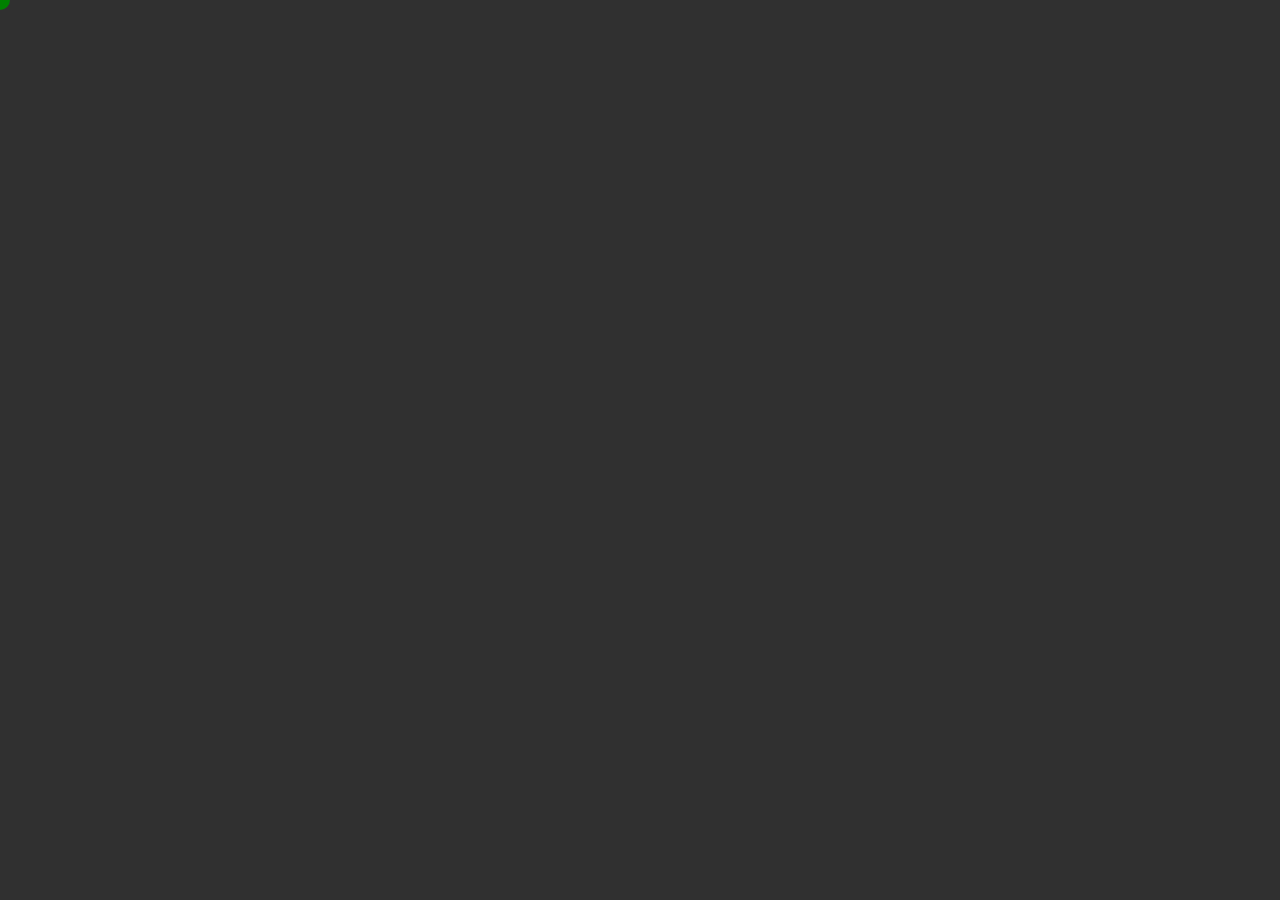
==== index.html @ 24c55a7c "First proper commit" ====
<!DOCTYPE html>
<html>

<head>
    <link rel='stylesheet' href='style.css'>
    <meta name="viewport" content="width=device-width, initial-scale=1">
    <meta charset='UTF-8'>
</head>

<body>

    <div id='mask'> </div>
    <div id='mask-text'>
        <div id='mask-header'>
        </div>

        <div id='mask-subtext'>
        </div>
    </div>
    
    <script src='src/main.js'> </script>
    <script src='src/Input.js'> </script>
    <script src='src/UI.js'> </script>
    <script src='src/utils.js'> </script>

    <canvas id='canvas'> </canvas>
</body>

</html>
---- style.css ----
#canvas {
    position: absolute;
    width: 100%;
    height: 100%;
    top: 0;
    left: 0;
    box-sizing: border-box;
    margin: 0;
    padding: 0;
}

#mask {
    opacity: 0;
    width: 100%;
    height: 100%;
    margin: 0 0 0 0;
    padding: 0 0 0 0;
    position: absolute;
    top: 0px;
    left: 0px;
    z-index: 2;
    background: rgba(24, 24, 24, 0.75);
}

#mask-header {
    width: 100%;
    text-align: center;
    position: absolute;
    font-size: 72px;
    top: 20%;
    left: 0%;
    z-index: 3;
}

#mask-subtext {
    position: absolute;
    width: 100%;
    text-align: center;
    font-size: 35px;
    top: 40%;
    left: 0%;
    font-style: italic;
    color: rgba(250, 244, 232, 1);
    z-index: 3;
}

html, body {
    margin: 0;
    background-color: #303030;
    color: #f5f4f0;
    user-select: none;
    position: absolute;
    width: 100%;
    height: 100%;
    top: 0;
    left: 0;
    box-sizing: border-box;    
    padding: 0;
    scrollbar-width: none;
}
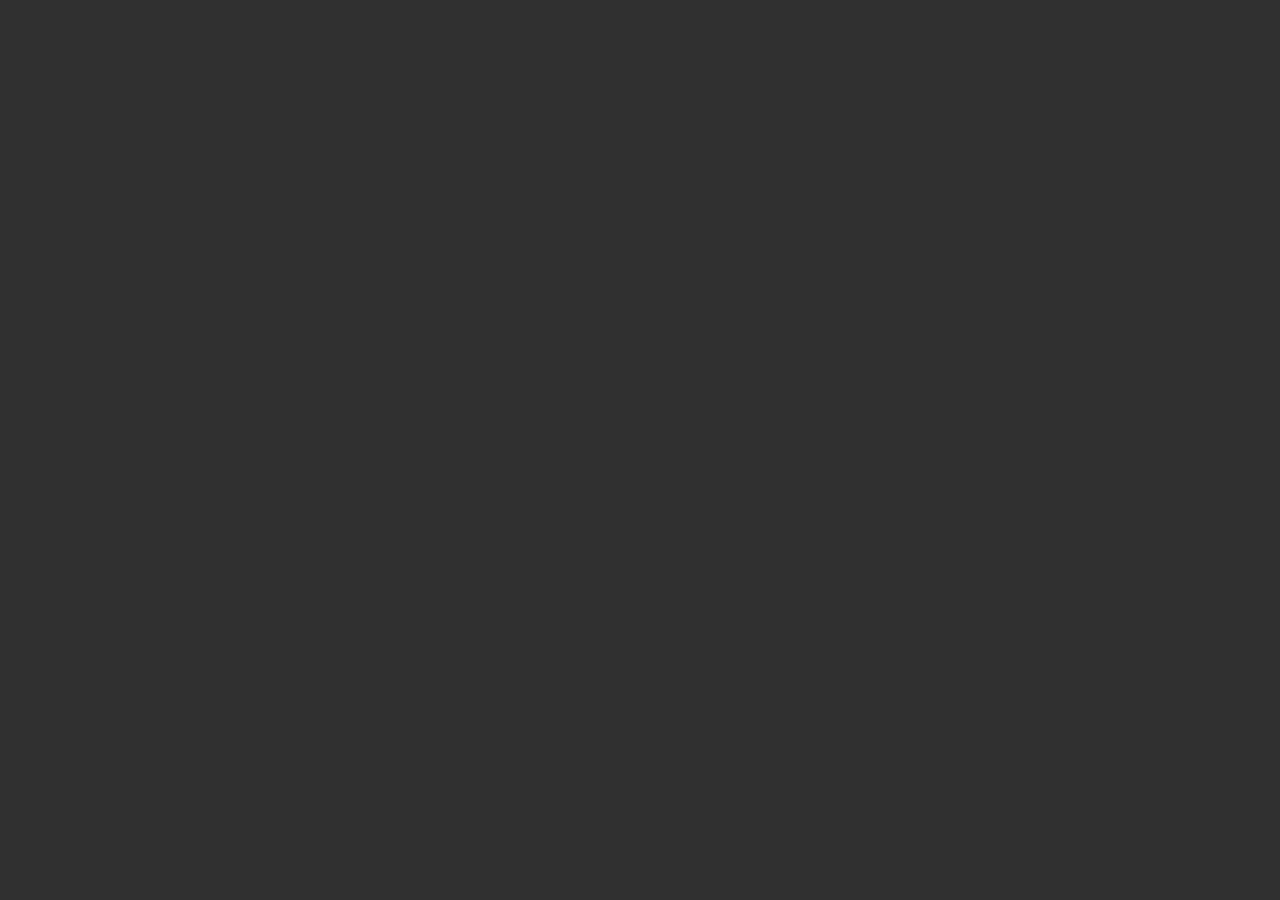
==== commit 89fca862: "Added a lot of skeletal stuff - Camera.js - fixed typos in asset manager that made it ass at managin" ====
--- a/index.html
+++ b/index.html
@@ -18,10 +18,18 @@
         </div>
     </div>
     
-    <script src='src/main.js'> </script>
+    <script src='src/AssetManager.js'></script>
+    <script src='src/Camera.js'> </script>
+    <script src='src/init.js'> </script>
+    <script src='src/config.js'> </script>
+    <script src='src/Vector2.js'> </script>
+    <script src='src/Scene.js'></script>
     <script src='src/Input.js'> </script>
     <script src='src/UI.js'> </script>
     <script src='src/utils.js'> </script>
+    <script src='src/Sprite.js'> </script>
+    <script src='src/Entity.js'> </script>
+    <script src='src/main.js'> </script>
 
     <canvas id='canvas'> </canvas>
 </body>
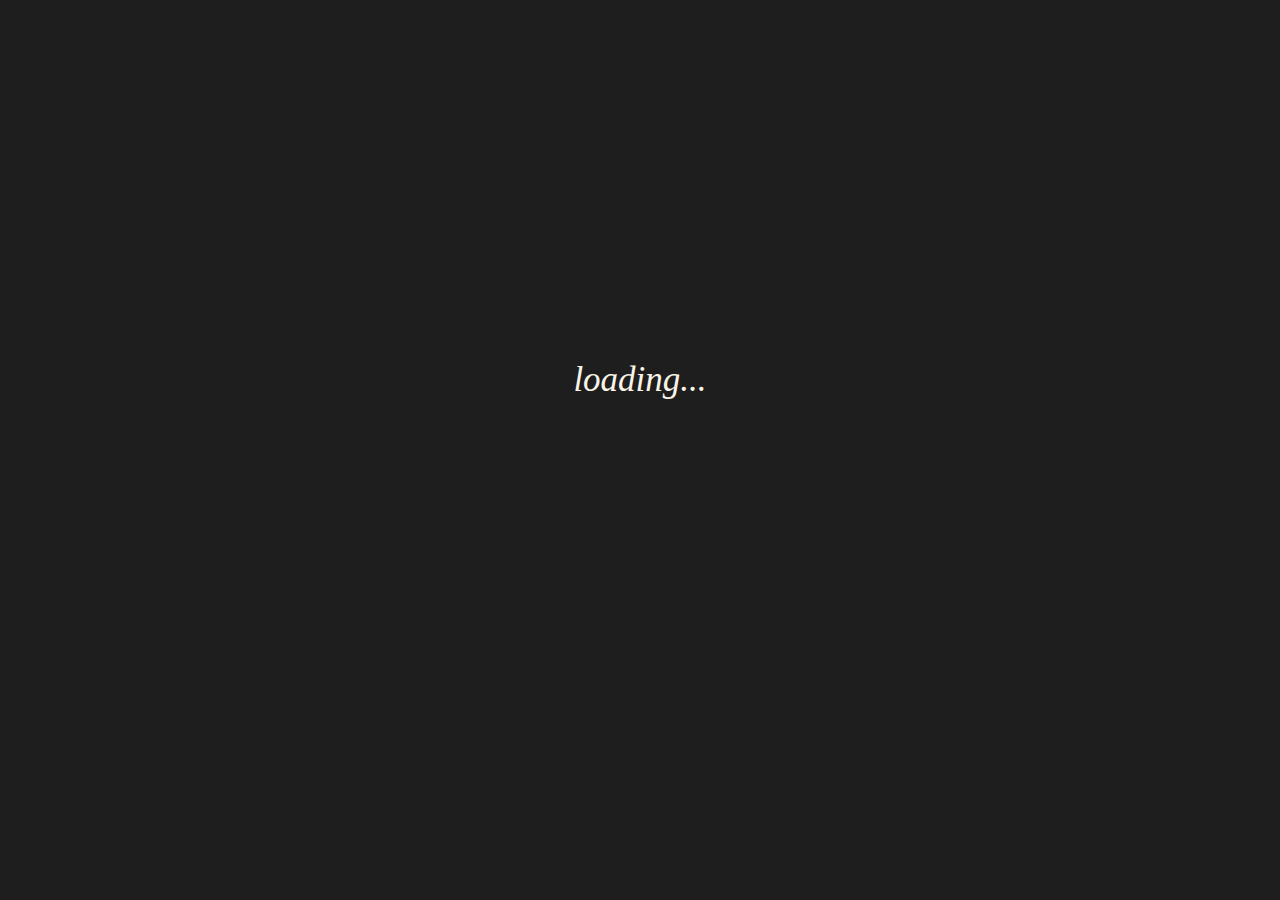
==== commit 1b9813b9: "more loading screen" ====
--- a/index.html
+++ b/index.html
@@ -15,14 +15,17 @@
         </div>
 
         <div id='mask-subtext'>
+            loading...
         </div>
     </div>
-    
+
+    <script src='src/Vector2.js'> </script>
+    <script src='src/Constants.js'> </script>
     <script src='src/AssetManager.js'></script>
     <script src='src/Camera.js'> </script>
     <script src='src/init.js'> </script>
+    <script src='src/Audio.js'></script>
     <script src='src/config.js'> </script>
-    <script src='src/Vector2.js'> </script>
     <script src='src/Scene.js'></script>
     <script src='src/Input.js'> </script>
     <script src='src/UI.js'> </script>
--- a/style.css
+++ b/style.css
@@ -10,7 +10,7 @@
 }
 
 #mask {
-    opacity: 0;
+    opacity: 1;
     width: 100%;
     height: 100%;
     margin: 0 0 0 0;
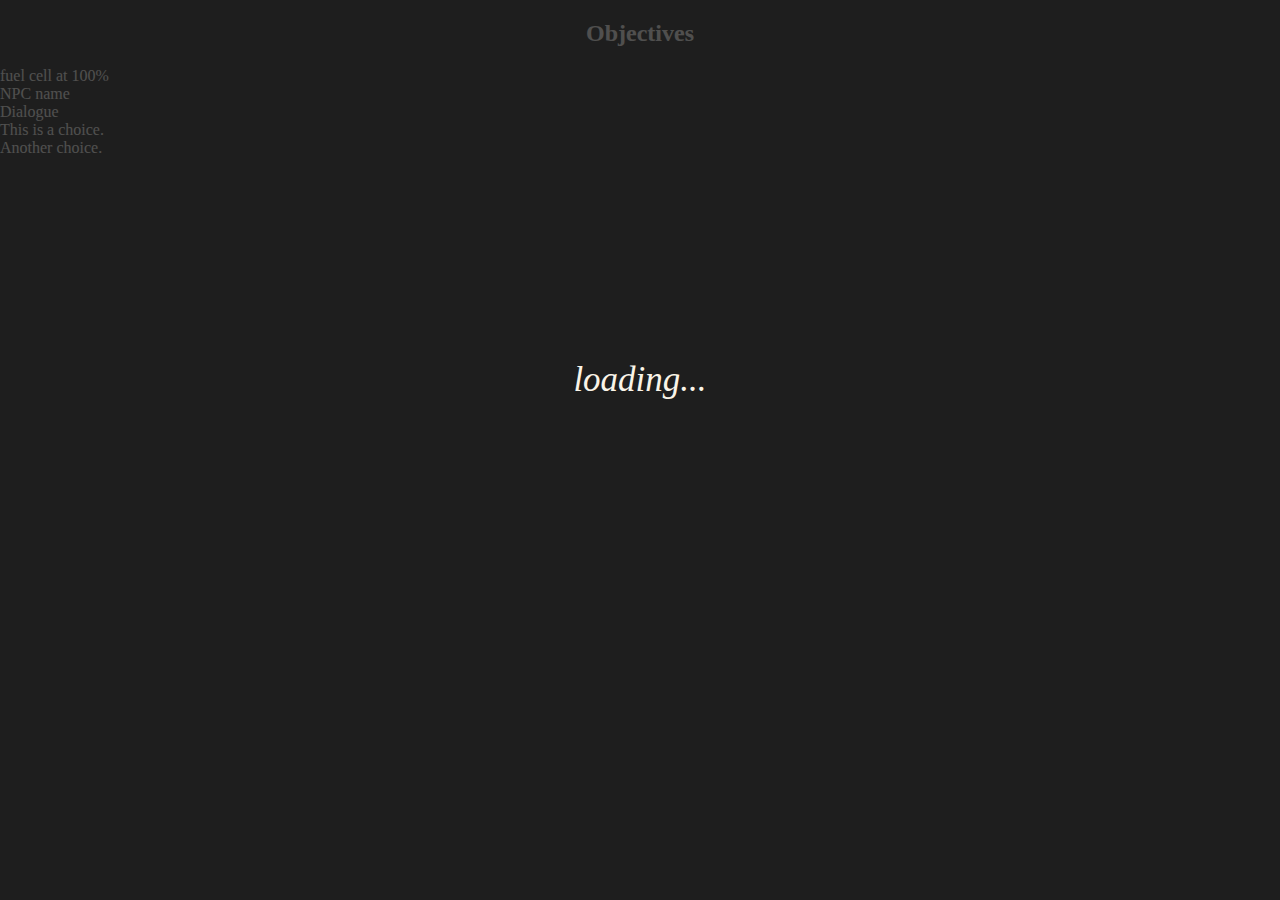
==== commit 59903be3: "fix esm" ====
--- a/index.html
+++ b/index.html
@@ -5,6 +5,7 @@
     <link rel='stylesheet' href='style.css'>
     <meta name="viewport" content="width=device-width, initial-scale=1">
     <meta charset='UTF-8'>
+    <title> Crazy Autopilot Chronicles </title>
 </head>
 
 <body>
@@ -19,22 +20,39 @@
         </div>
     </div>
 
-    <script src='src/Vector2.js'> </script>
-    <script src='src/Constants.js'> </script>
-    <script src='src/AssetManager.js'></script>
-    <script src='src/Camera.js'> </script>
-    <script src='src/init.js'> </script>
-    <script src='src/Audio.js'></script>
-    <script src='src/config.js'> </script>
-    <script src='src/Scene.js'></script>
-    <script src='src/Input.js'> </script>
-    <script src='src/UI.js'> </script>
-    <script src='src/utils.js'> </script>
-    <script src='src/Sprite.js'> </script>
-    <script src='src/Entity.js'> </script>
-    <script src='src/main.js'> </script>
+    <div id='objectives'>
+        <h2 align='center'>Objectives</h1>
+    </div>
+
+    <div id="health-bar">
+        <div id="health-value">
+            <div id='health-value-text'>
+                fuel cell at 100%
+            </div>
+        </div>
+    </div>
+    <script type="module" src='src/main.js'> </script>
 
     <canvas id='canvas'> </canvas>
+
+    <div class="ui-wrapper">
+
+        <div id="text-box">
+            <div id='npc-name'>
+                NPC name
+            </div>
+
+            <div id='dialogue'>
+                Dialogue
+            </div>
+
+            <div id='button-wrapper'>
+                <div class='button-div'> This is a choice. </div>
+                <div class='button-div'> Another choice. </div>
+            </div>
+        </div>
+
+    </div>
 </body>
 
 </html>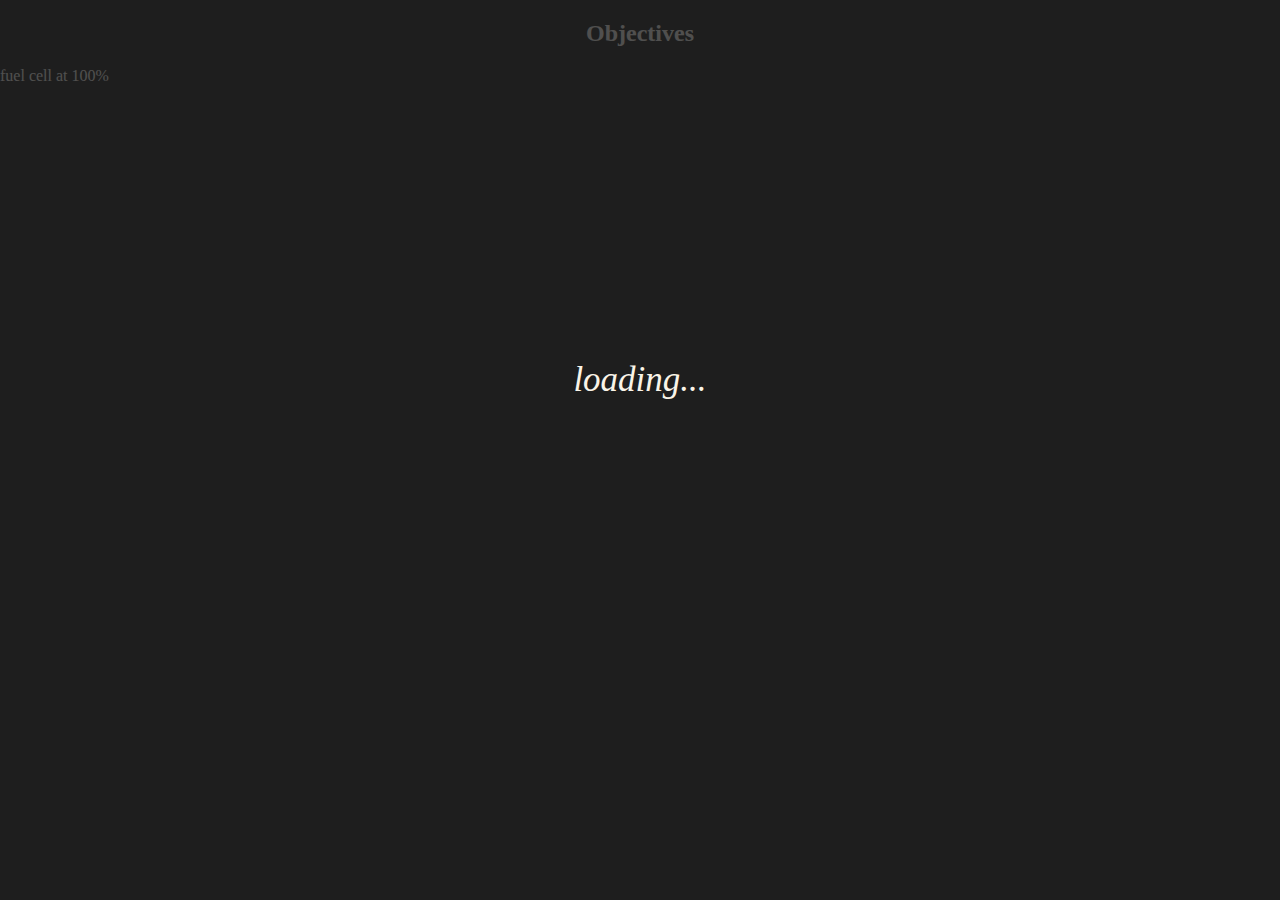
==== commit 2700ded8: "merge paradox-game latest" ====
--- a/index.html
+++ b/index.html
@@ -31,7 +31,22 @@
             </div>
         </div>
     </div>
-    <script type="module" src='src/main.js'> </script>
+
+    <script type='module' src='src/Vector2.js'> </script>
+    <script type='module' src='src/Constants.js'> </script>
+    <script type='module' src='src/AssetManager.js'></script>
+    <script type='module' src='src/Camera.js'> </script>
+    <script type='module' src='src/init.js'> </script>
+    <script type='module' src='src/Audio.js'></script>
+    <script type='module' src='src/config.js'> </script>
+    <script type='module' src='src/Scene.js'></script>
+    <script type='module' src='src/Input.js'> </script>
+    <script type='module' src='src/Dialogue.js'> </script>
+    <script type='module' src='src/UI.js'> </script>
+    <script type='module' src='src/utils.js'> </script>
+    <script type='module' src='src/Sprite.js'> </script>
+    <script type='module' src='src/Entity.js'> </script>
+    <script type='module' src='src/main.js'> </script>
 
     <canvas id='canvas'> </canvas>
 
